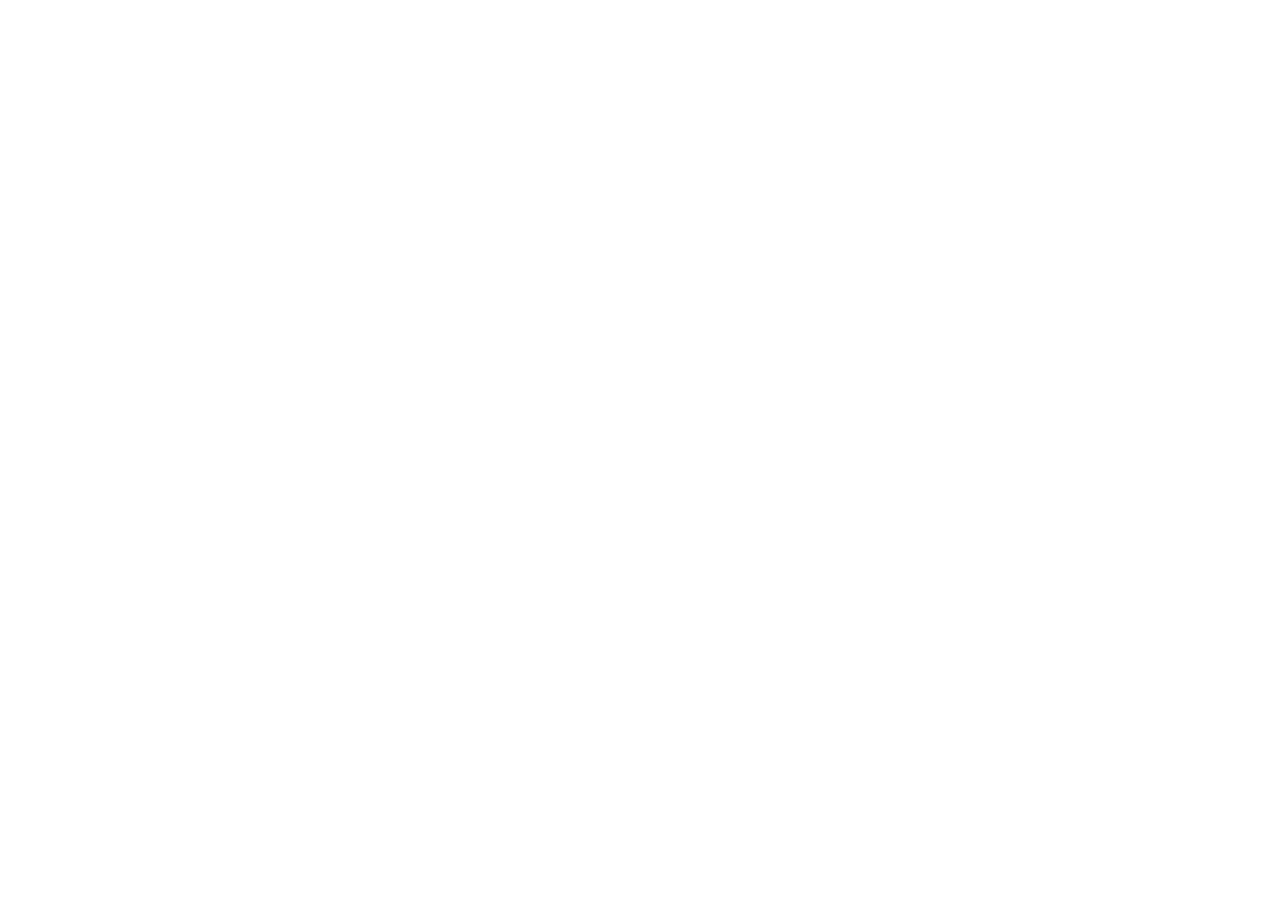
==== index.html @ 95fe9cf6 "fix: rename file" ====
<!DOCTYPE html>
<html lang="en">
  <head>
    <meta charset="UTF-8" />
    <meta name="viewport" content="width=<device-width>, initial-scale=1.0" />
    <title>Document</title>
  </head>
  <body>
    <script src="main.js"></script>
  </body>
</html>
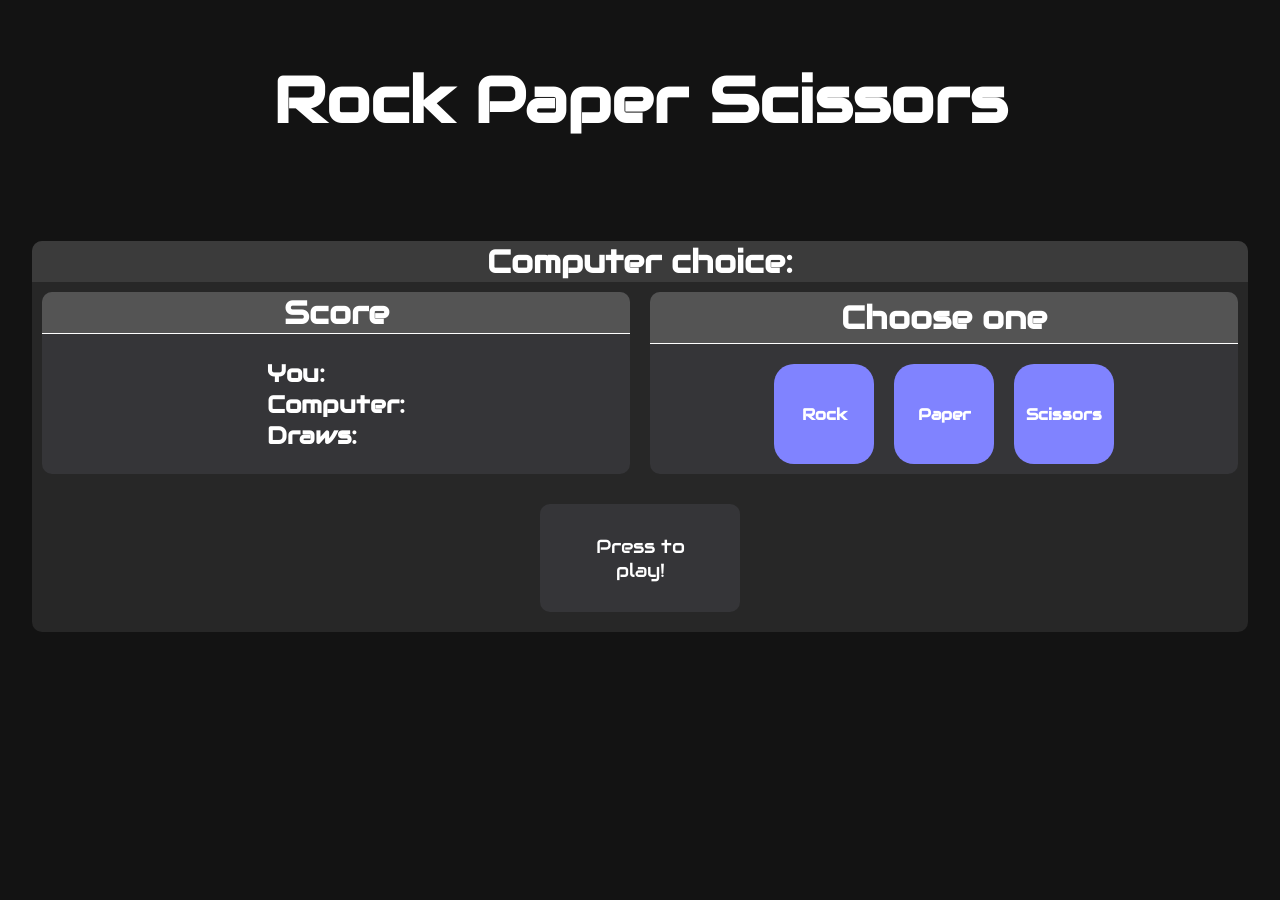
==== commit c375e4ab: "build: complete first draft UI" ====
--- a/index.html
+++ b/index.html
@@ -4,8 +4,49 @@
     <meta charset="UTF-8" />
     <meta name="viewport" content="width=<device-width>, initial-scale=1.0" />
     <title>Document</title>
+    <link rel="stylesheet" href="index.css" />
   </head>
   <body>
+    <div class="container">
+      <div class="title-container">
+        <h1 class="title">Rock Paper Scissors</h1>
+      </div>
+
+      <div class="content">
+        <div class="content-box">
+          <div class="hidden">
+            <div class="computer-choice">
+              <h1 id="computer-choice-header">Computer choice:</h1>
+            </div>
+            <div class="game-box">
+              <div class="score">
+                <h1 id="score-title">Score</h1>
+                <div class="score-box">
+                  <h2 id="human-score">You:</h2>
+                  <h2 id="computer-score">Computer:</h2>
+                  <h2 id="draw-count">Draws:</h2>
+                </div>
+              </div>
+              <div class="game-buttons">
+                <h1 class="rps-choice">Choose one</h1>
+                <button class="btn">
+                  <p><strong>Rock</strong></p>
+                </button>
+                <button class="btn">
+                  <p><strong>Paper</strong></p>
+                </button>
+                <button class="btn">
+                  <p><strong>Scissors</strong></p>
+                </button>
+              </div>
+            </div>
+          </div>
+          <div class="play-button">
+            <p class="play-text">Press to play!</p>
+          </div>
+        </div>
+      </div>
+    </div>
     <script src="main.js"></script>
   </body>
 </html>
--- a/index.css
+++ b/index.css
@@ -0,0 +1,152 @@
+@import url("https://fonts.googleapis.com/css2?family=Audiowide&display=swap");
+*,
+*::after,
+*::before {
+  box-sizing: border-box;
+  margin: 0;
+  padding: 0;
+}
+
+html {
+  box-sizing: inherit;
+}
+
+body {
+  background-color: #131313;
+  font-family: "Audiowide", sans-serif;
+  color: #ffffff;
+}
+
+.container {
+  display: flex;
+  flex-direction: column;
+  align-items: center;
+  height: 100vh;
+  gap: 100px;
+}
+
+.title-container {
+  display: flex;
+  justify-content: center;
+  padding: 60px 10px 0;
+  width: 100%;
+}
+
+.title {
+  font-size: 4rem;
+  text-align: center;
+}
+
+.content {
+  width: 95%;
+  display: flex;
+  justify-content: center;
+  align-items: center;
+  border-radius: 20px;
+}
+
+.content-box {
+  width: 100%;
+  background-color: #272727;
+  border-radius: 10px;
+}
+
+.computer-choice {
+  display: flex;
+  justify-content: center;
+  background-color: #3b3b3b;
+  border-top-right-radius: 10px;
+  border-top-left-radius: 10px;
+}
+
+.play-button {
+  display: flex;
+  align-items: center;
+  max-width: 200px;
+  height: auto;
+  margin: 20px auto;
+
+  background-color: #353538;
+  border-radius: 10px;
+}
+
+.play-text {
+  text-align: center;
+  padding: 30px;
+  font-size: larger;
+}
+
+.game-box {
+  display: flex;
+  flex-wrap: wrap;
+  justify-content: center;
+  /* align-items: center; */
+  /* margin: 20px 0 20px; */
+}
+
+.score {
+  flex: 1;
+  display: flex;
+  flex-direction: column;
+  align-items: center;
+  background-color: #353538;
+  margin: 10px;
+  border-radius: 10px;
+}
+
+#score-title {
+  background-color: #545454;
+  width: 100%;
+  text-align: center;
+  border-top-right-radius: 10px;
+  border-top-left-radius: 10px;
+  border-bottom: 1px solid white;
+}
+
+.score-box {
+  flex: 1;
+  display: flex;
+  flex-direction: column;
+  justify-content: center;
+}
+
+.game-buttons {
+  flex: 1;
+  display: flex;
+  justify-content: center;
+  gap: 20px;
+  flex-wrap: wrap;
+
+  -webkit-user-select: none;
+  -moz-user-select: none;
+  -ms-user-select: none;
+  user-select: none;
+
+  margin: 10px;
+  border-radius: 10px;
+  background-color: #353538;
+}
+
+.rps-choice {
+  background-color: #545454;
+  width: 100%;
+  text-align: center;
+  padding: 5px;
+  border-top-left-radius: 10px;
+  border-top-right-radius: 10px;
+  border-bottom: 1px solid white;
+}
+
+.btn {
+  all: unset;
+  width: 100px;
+  height: 100px;
+  background-color: #8083ff;
+  border-radius: 20px;
+  text-align: center;
+  margin-bottom: 10px;
+}
+
+/* .hidden {
+  display: none;
+} */
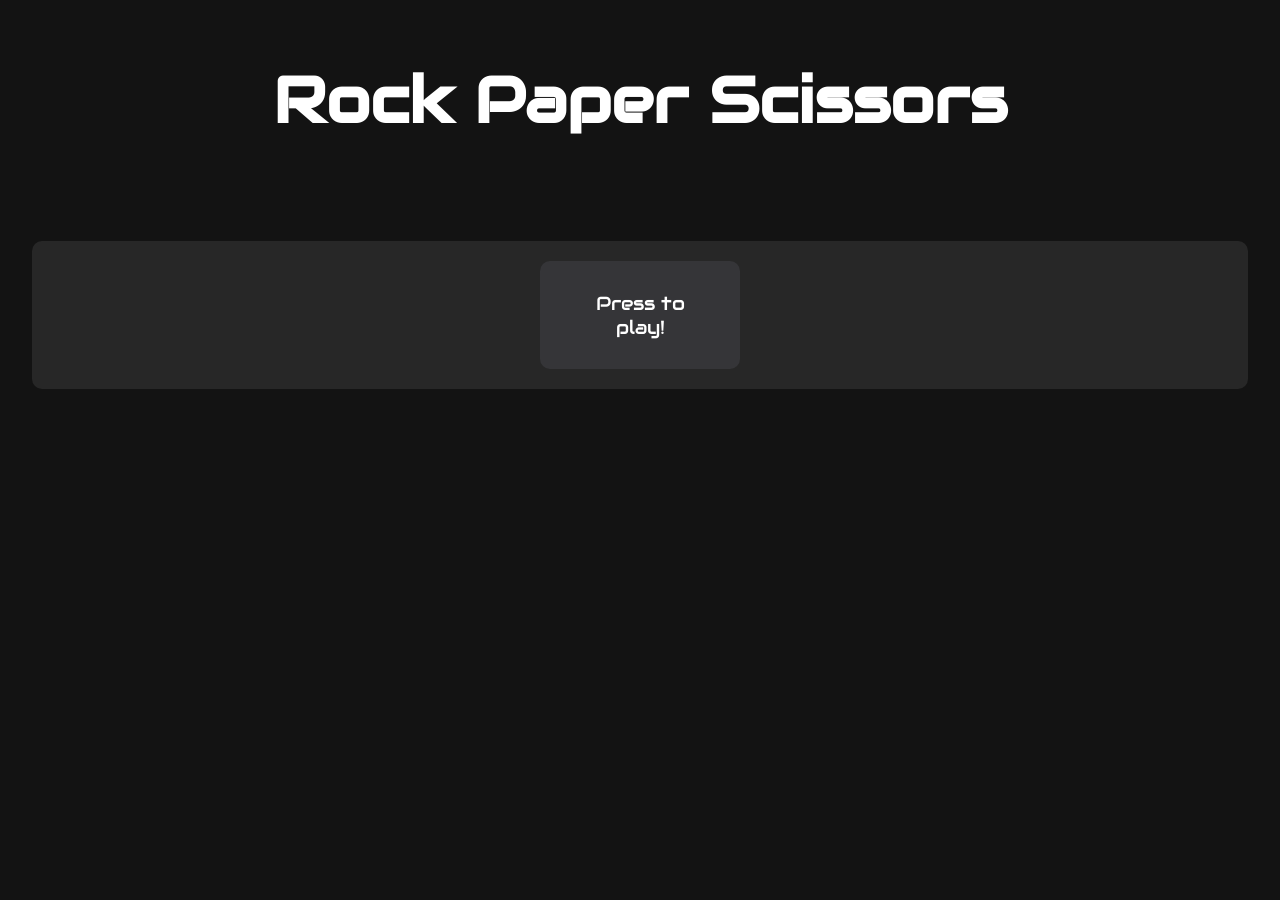
==== commit 390116a9: "fix: complete logic to play 1 match of r-p-s" ====
--- a/index.html
+++ b/index.html
@@ -16,15 +16,15 @@
         <div class="content-box">
           <div class="hidden">
             <div class="computer-choice">
-              <h1 id="computer-choice-header">Computer choice:</h1>
+              <h1 id="round-count">Round #0</h1>
             </div>
             <div class="game-box">
               <div class="score">
                 <h1 id="score-title">Score</h1>
                 <div class="score-box">
-                  <h2 id="human-score">You:</h2>
-                  <h2 id="computer-score">Computer:</h2>
-                  <h2 id="draw-count">Draws:</h2>
+                  <h2 id="human-score">You: 0</h2>
+                  <h2 id="computer-score">Computer: 0</h2>
+                  <h2 id="draw-count">Draws: 0</h2>
                 </div>
               </div>
               <div class="game-buttons">
@@ -44,6 +44,9 @@
           <div class="play-button">
             <p class="play-text">Press to play!</p>
           </div>
+          <div id="result-container" class="hidden">
+            <h1 id="result-display">wdev</h1>
+          </div>
         </div>
       </div>
     </div>
--- a/index.css
+++ b/index.css
@@ -147,6 +147,29 @@
   margin-bottom: 10px;
 }
 
-/* .hidden {
+#result-container {
+  padding: 15px;
+}
+
+#result-display {
+  color: red;
+  font-size: 60px;
+  text-align: center;
+}
+
+.hidden {
   display: none;
-} */
+}
+
+.fade-in {
+  animation: fadein 1s ease-in forwards;
+}
+
+@keyframes fadein {
+  from {
+    opacity: 0%;
+  }
+  to {
+    opacity: 100%;
+  }
+}
